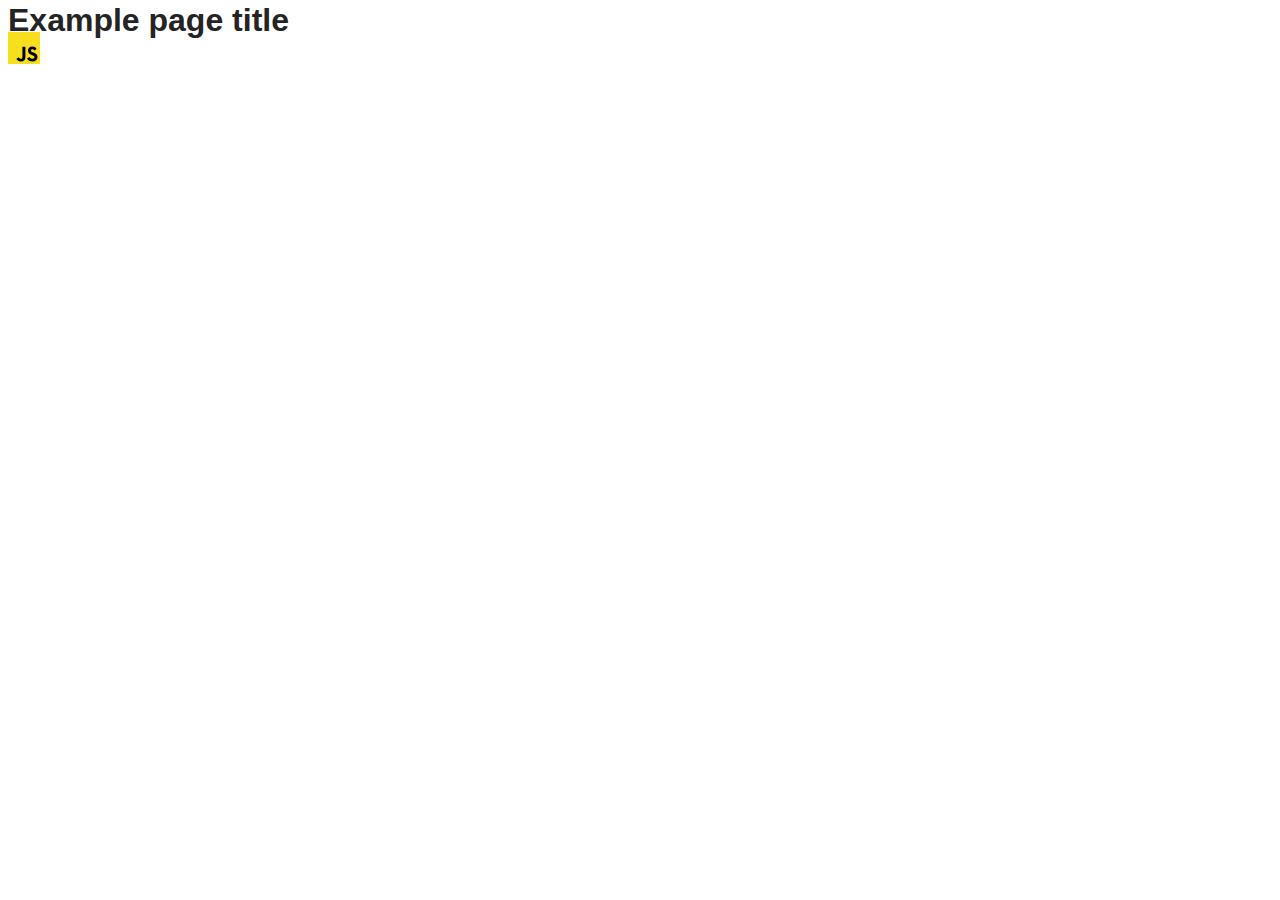
==== src/index.html @ fca71911 "Initial commit" ====
<!DOCTYPE html>
<html lang="en">
  <head>
    <meta charset="UTF-8" />
    <link rel="icon" type="image/svg+xml" href="/favicon.svg" />
    <meta name="viewport" content="width=device-width, initial-scale=1.0" />
    <title>Vanilla App Template</title>
    <link rel="stylesheet" href="./css/styles.css" />
  </head>
  <body>
    <load ="partials/header.html" />

    <section>
      <h1>Example page title</h1>
      <!-- Path to images as from index.html file -->
      <img src="./img/javascript.svg" alt="" />
    </section>

    <!-- Loads the specified .html file -->
    <load ="partials/vite-promo.html" />

    <script type="module" src="./main.js"></script>
  </body>
</html>
---- src/css/styles.css ----
/**
  |============================
  | include css partials with
  | default @import url()
  |============================
*/
@import url('./reset.css');
@import url('./vite-promo.css');
@import url('./header.css');

:root {
  font-family: Inter, Avenir, Helvetica, Arial, sans-serif;
  font-size: 16px;
  line-height: 24px;
  font-weight: 400;

  color: #242424;
  background-color: rgba(255, 255, 255, 0.87);

  font-synthesis: none;
  text-rendering: optimizeLegibility;
  -webkit-font-smoothing: antialiased;
  -moz-osx-font-smoothing: grayscale;
  -webkit-text-size-adjust: 100%;
}
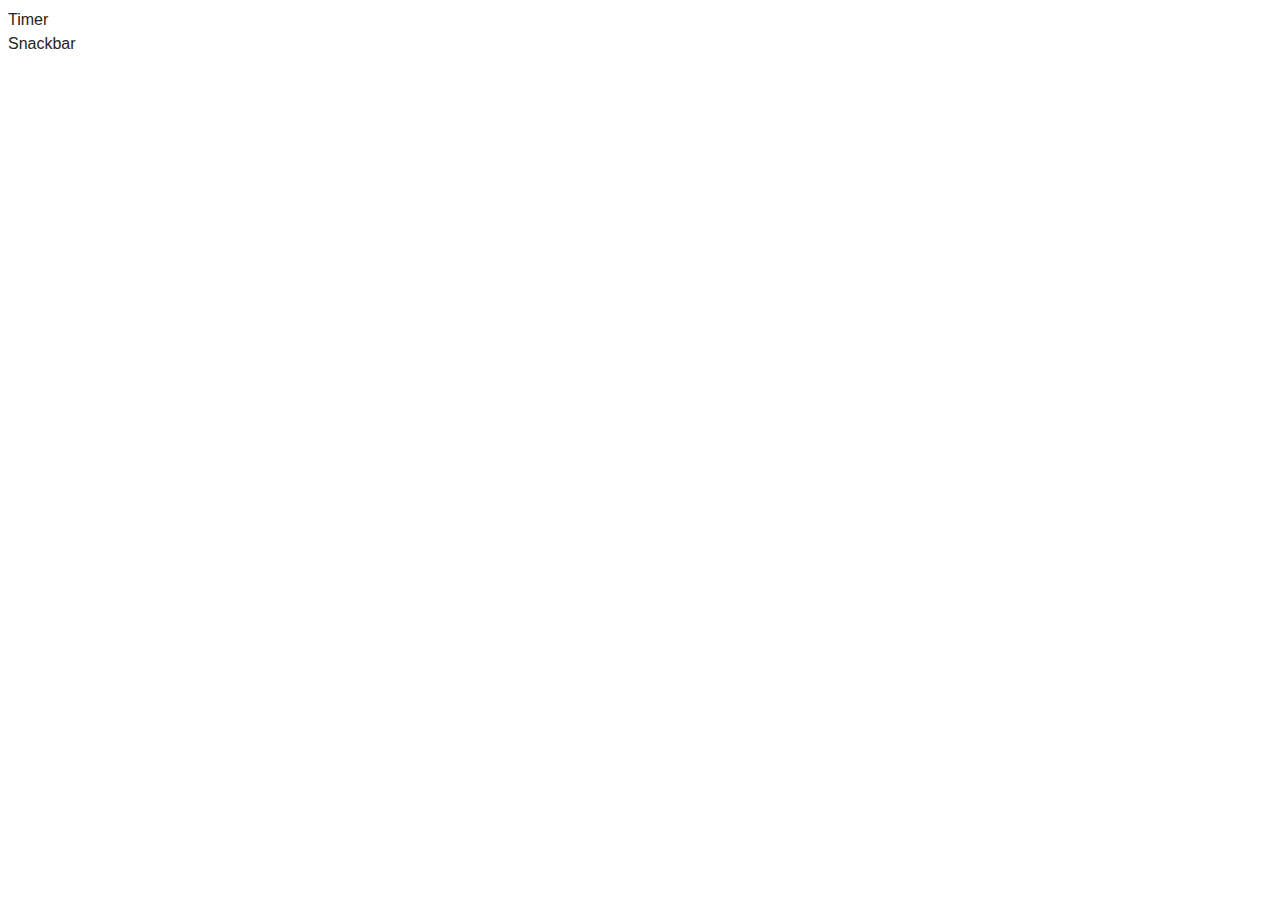
==== commit 0979c7b1: "dependencies + library" ====
--- a/src/index.html
+++ b/src/index.html
@@ -4,21 +4,12 @@
     <meta charset="UTF-8" />
     <link rel="icon" type="image/svg+xml" href="/favicon.svg" />
     <meta name="viewport" content="width=device-width, initial-scale=1.0" />
-    <title>Vanilla App Template</title>
+    <title>goit-js-hw-10</title>
     <link rel="stylesheet" href="./css/styles.css" />
   </head>
   <body>
-    <load ="partials/header.html" />
-
-    <section>
-      <h1>Example page title</h1>
-      <!-- Path to images as from index.html file -->
-      <img src="./img/javascript.svg" alt="" />
-    </section>
-
-    <!-- Loads the specified .html file -->
-    <load ="partials/vite-promo.html" />
-
-    <script type="module" src="./main.js"></script>
+    <ul class="list">
+      <li><a href="./1-timer.html">Timer</a></li>
+      <li><a href="./2-snackbar.html">Snackbar</a></li>
   </body>
 </html>
